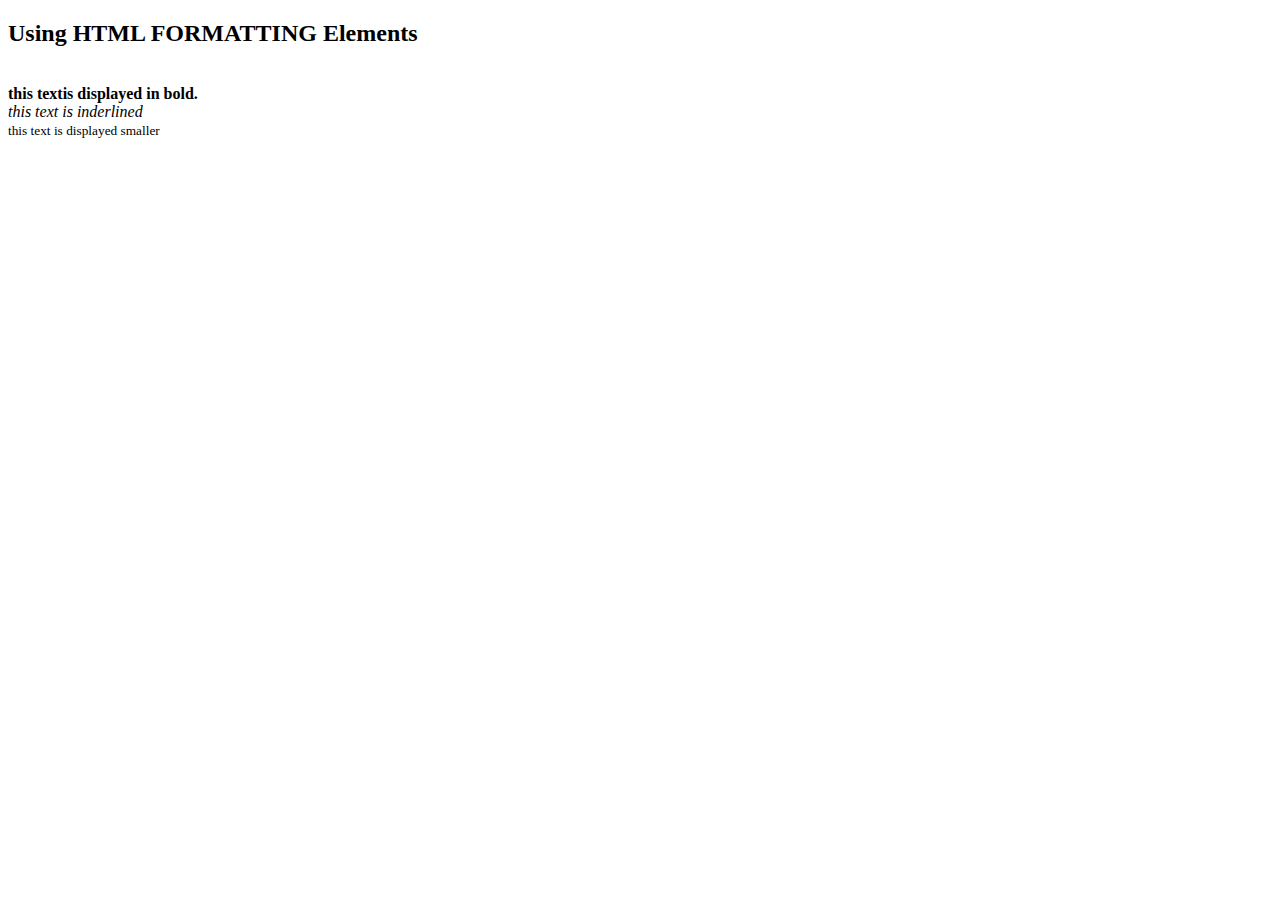
==== index.html @ 3b7fc2b5 "acb" ====
<!DOCTYPE html>
<html lang="en">
<head>
    <meta charset="UTF-8">
    <meta name="viewport" content="width=device-width, initial-scale=1.0">
    <title>Document</title>
</head>
<body>
    <h2>Using HTML FORMATTING Elements</h2><br>
    <b>this textis displayed in bold.</b><br>
    <i>this text is inderlined</i><br>
    <small>this text is displayed smaller</small>
</body>
</html>
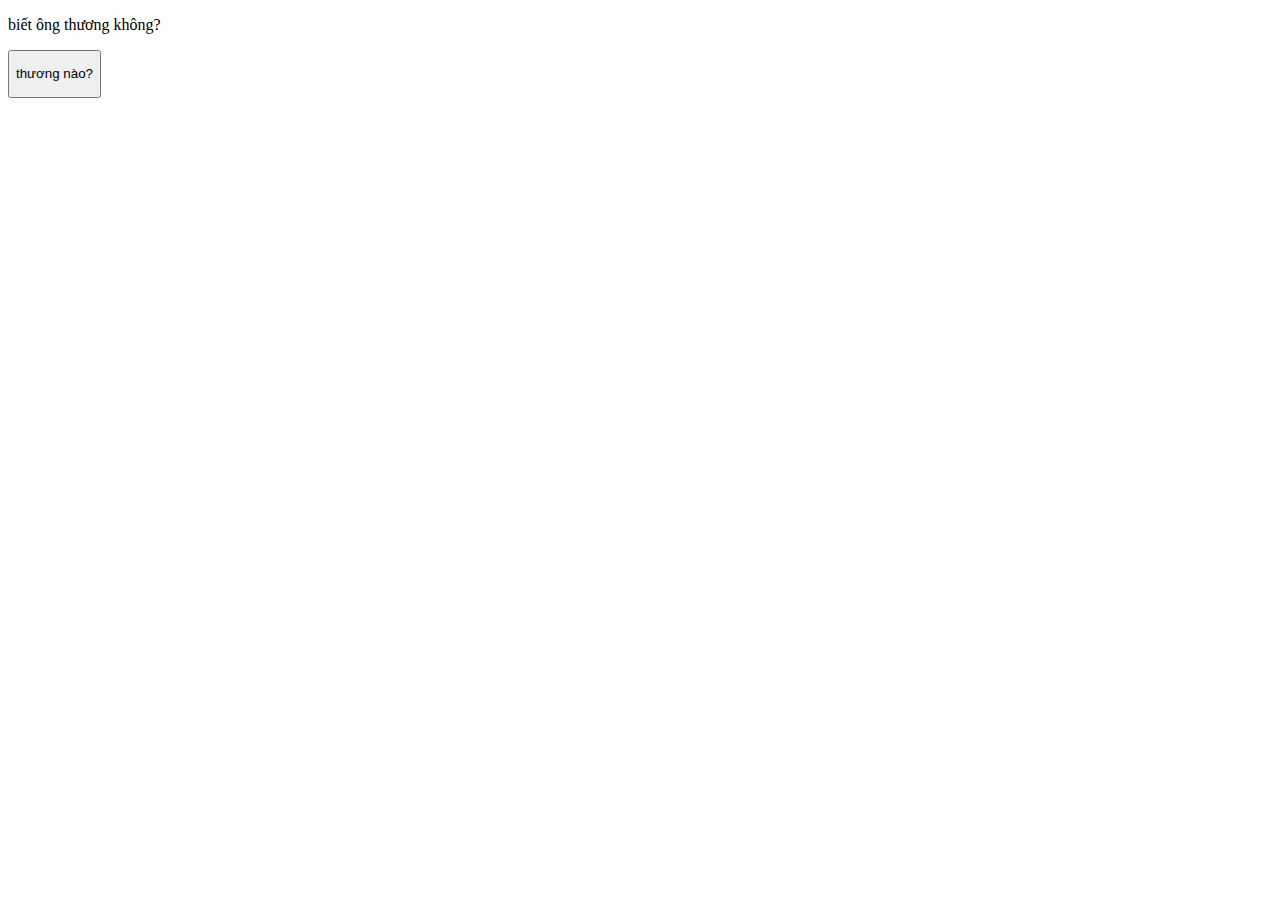
==== commit 6eac6479: "Update index.html" ====
--- a/index.html
+++ b/index.html
@@ -6,9 +6,7 @@
     <title>Document</title>
 </head>
 <body>
-    <h2>Using HTML FORMATTING Elements</h2><br>
-    <b>this textis displayed in bold.</b><br>
-    <i>this text is inderlined</i><br>
-    <small>this text is displayed smaller</small>
+    <p>biết ông thương không?</p>
+    <button><p>thương nào?</p></button>
 </body>
 </html>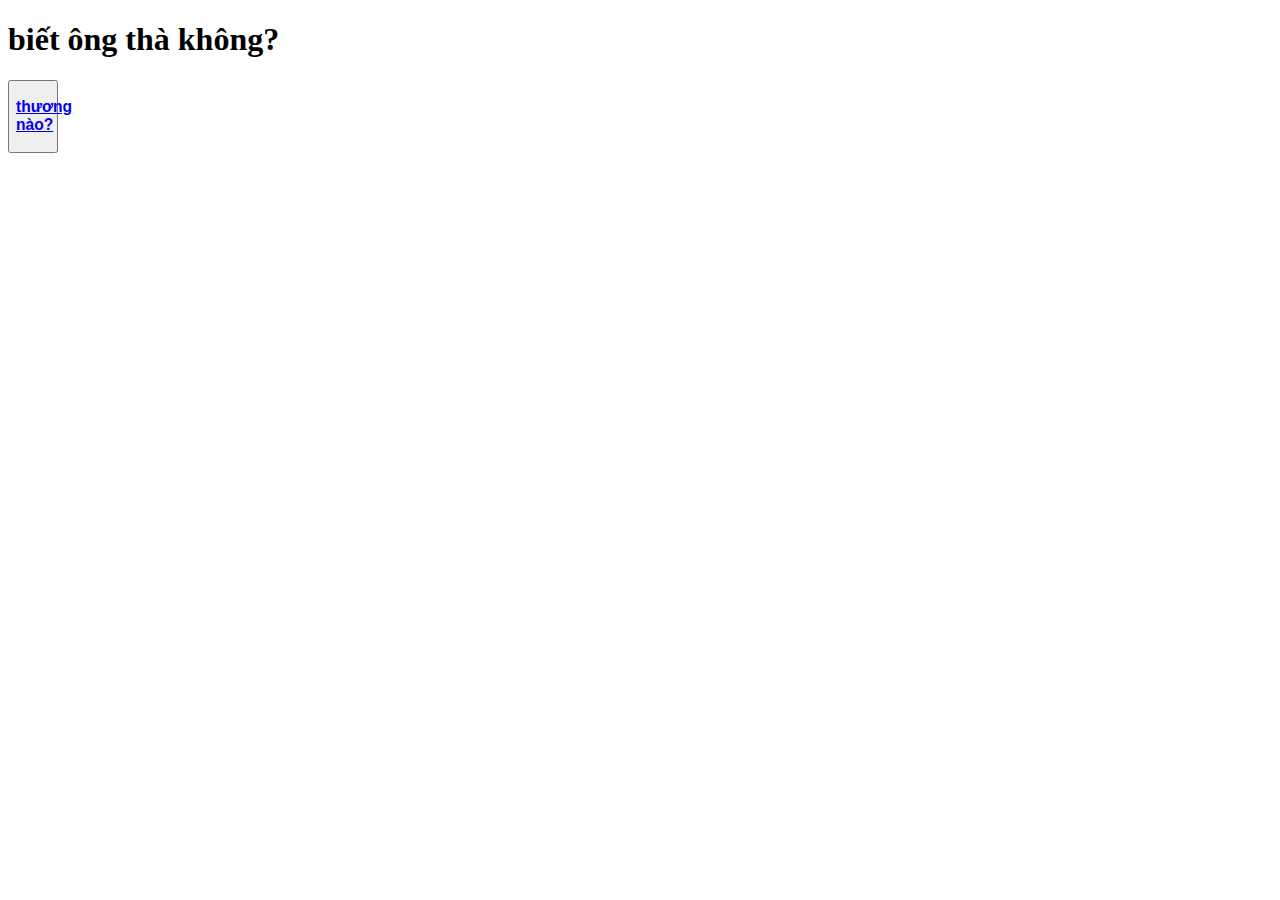
==== commit 73d7ba0b: "a" ====
--- a/index.html
+++ b/index.html
@@ -3,10 +3,11 @@
 <head>
     <meta charset="UTF-8">
     <meta name="viewport" content="width=device-width, initial-scale=1.0">
-    <title>Document</title>
+    <title>why you still here</title>
+    <link rel="stylesheet" href="css/main.css">
 </head>
 <body>
-    <p>biết ông thương không?</p>
-    <button><p>thương nào?</p></button>
+    <h1><strong>biết ông thà không?</strong></h1>
+    <button><a href="https://youtu.be/M1u0B81_BE8?si=ChfSdU5xw2JK2HQ9"><h3>thương nào?</h3</a></button>
 </body>
 </html>--- a/css/main.css
+++ b/css/main.css
@@ -0,0 +1,4 @@
+button{
+    width: 50px;
+    
+}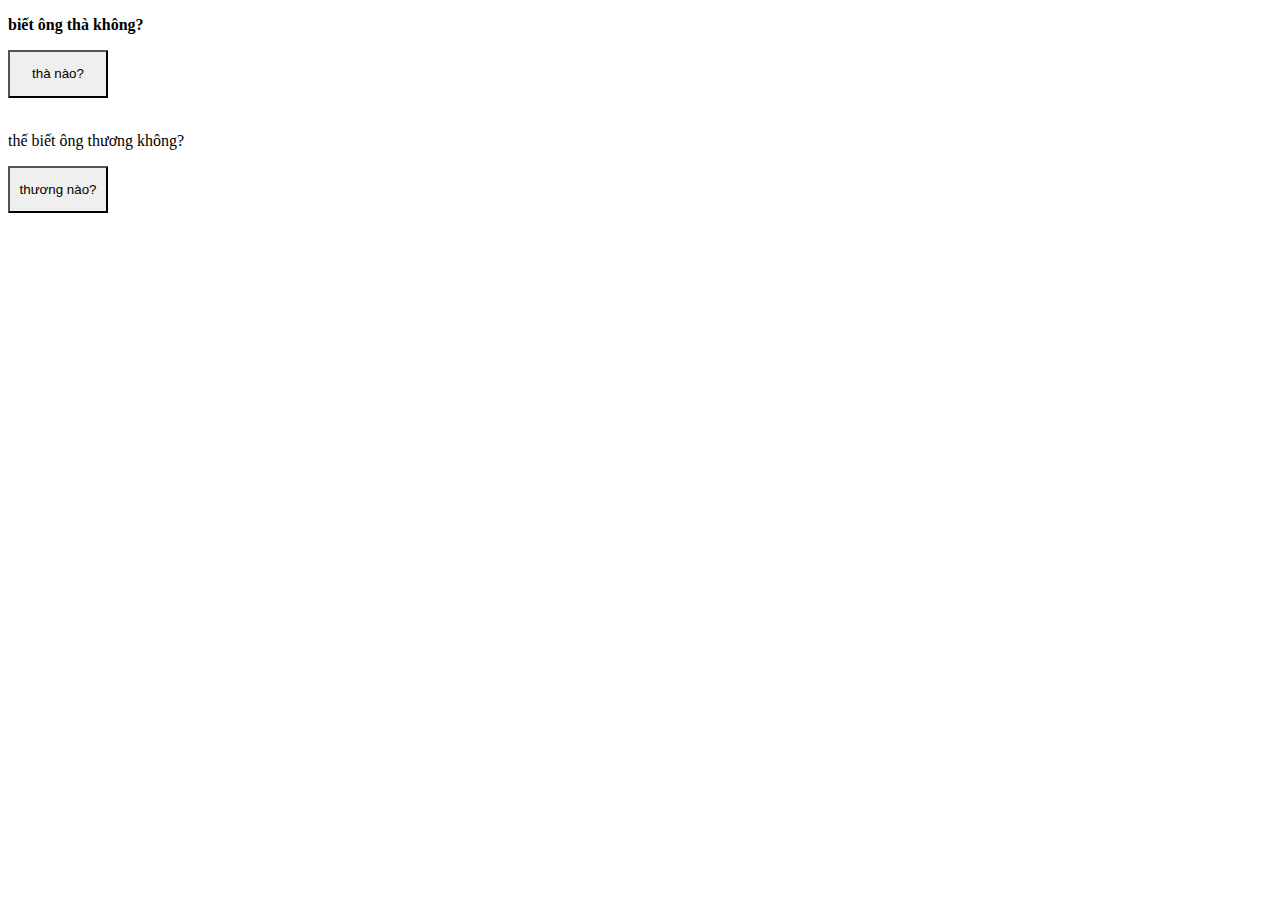
==== commit 8f73e0f2: "a" ====
--- a/index.html
+++ b/index.html
@@ -7,7 +7,24 @@
     <link rel="stylesheet" href="css/main.css">
 </head>
 <body>
-    <h1><strong>biết ông thà không?</strong></h1>
-    <button><a href="https://youtu.be/M1u0B81_BE8?si=ChfSdU5xw2JK2HQ9"><h3>thương nào?</h3</a></button>
+    <div>
+        <p><strong>biết ông thà không?</strong></p>
+        <a href="https://youtu.be/M1u0B81_BE8?si=ChfSdU5xw2JK2HQ9" target="_blank">
+            <button>
+                <p>
+                    thà nào?
+                </p>
+            </button>
+        </a>
+    </div>
+    <br>
+    <div>
+        <p>thế biết ông thương không?</p>
+        <a href="rickroll.html">
+            <button>
+                <p>thương nào?</p>
+            </button>
+        </a>
+    </div>
 </body>
 </html>--- a/css/main.css
+++ b/css/main.css
@@ -1,4 +1,9 @@
 button{
-    width: 50px;
+    border-radius: 1px;
+    width: 100px;
+    
+}
+a{
+    text-decoration: none;
     
 }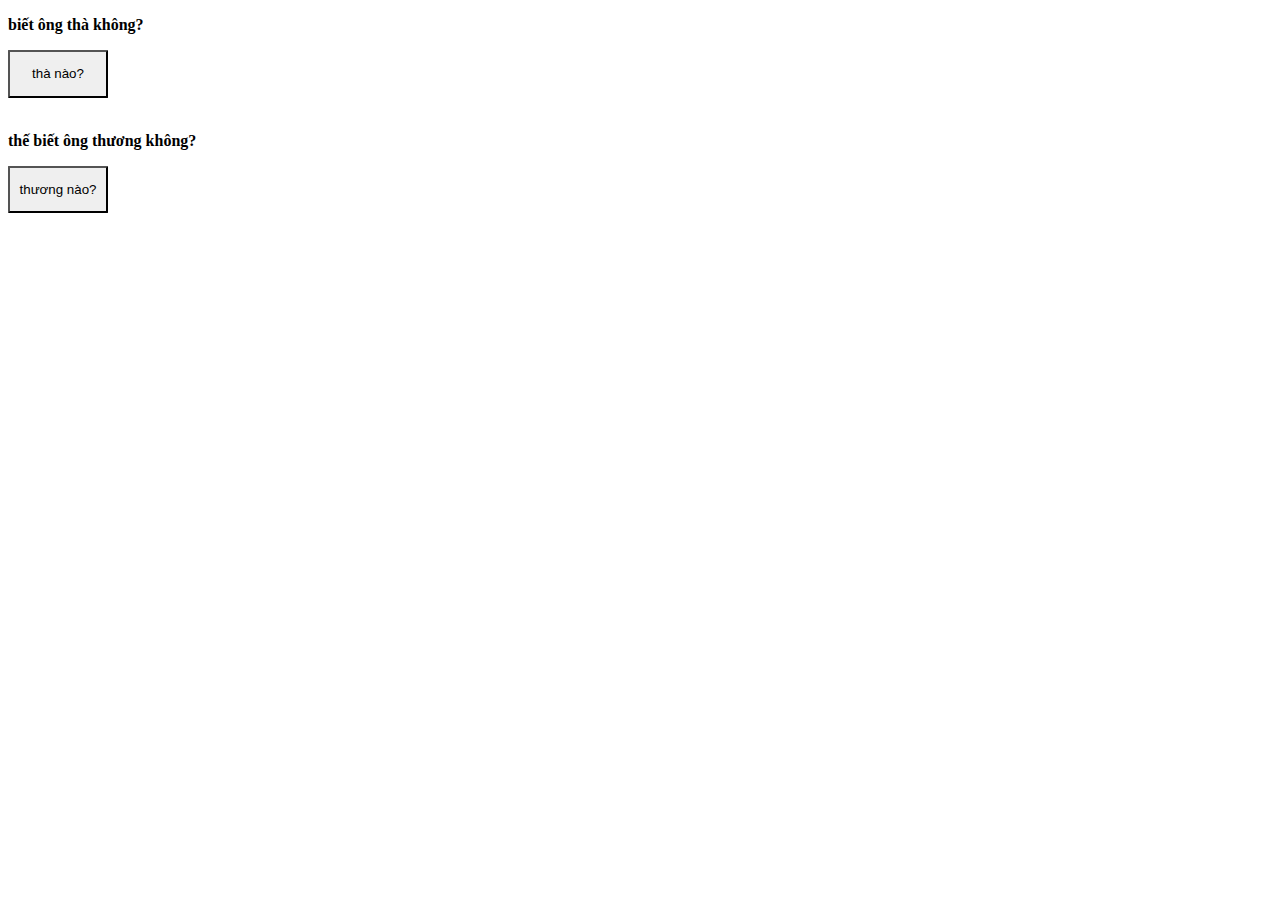
==== commit 0302bbc5: "Update index.html" ====
--- a/index.html
+++ b/index.html
@@ -19,7 +19,7 @@
     </div>
     <br>
     <div>
-        <p>thế biết ông thương không?</p>
+        <p><strong>thế biết ông thương không?</strong></p>
         <a href="rickroll.html">
             <button>
                 <p>thương nào?</p>
